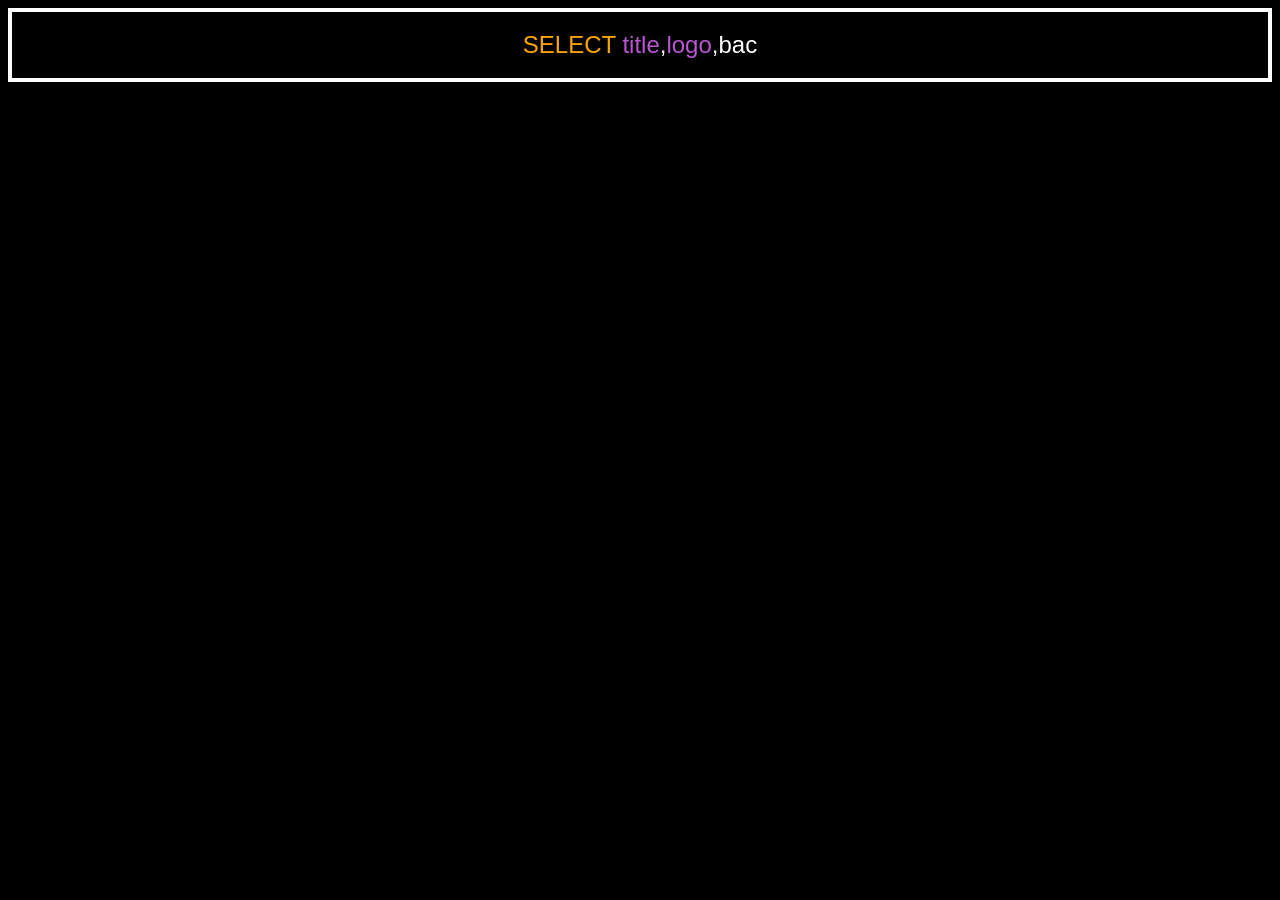
==== index.html @ f2c3ffa9 "query box logic" ====
<!DOCTYPE html>
<html lang="en">
<head>
    <meta charset="UTF-8">
    <title>Stephen Duffy - CS541 HOME</title>
    <link rel="stylesheet" href="styles.css">

    <script src="queryPrinter.js"></script>

    <script>
        let homePageQuery = "SELECT title,logo,backgrounds,hwPageLink,projectLogLink FROM pageData WHERE page = 'home';";

        function afterQuery(){

        }

        setTimeout(populateQueryNextLetter, 100, homePageQuery, afterQuery);
    </script>
</head>
<body>
    <div class = "queryBox"></div>
    <div class = "test"></div>
</body>
</html>
---- styles.css ----
body{
    color: white;
    background-color: black;
    font-family: sans-serif;
    text-align: center;
}

.queryBox{
    padding: 0.8em;
    font-size: 1.5em;
    border-color : white;
    border-width : 4px;
    border-style : solid;
}
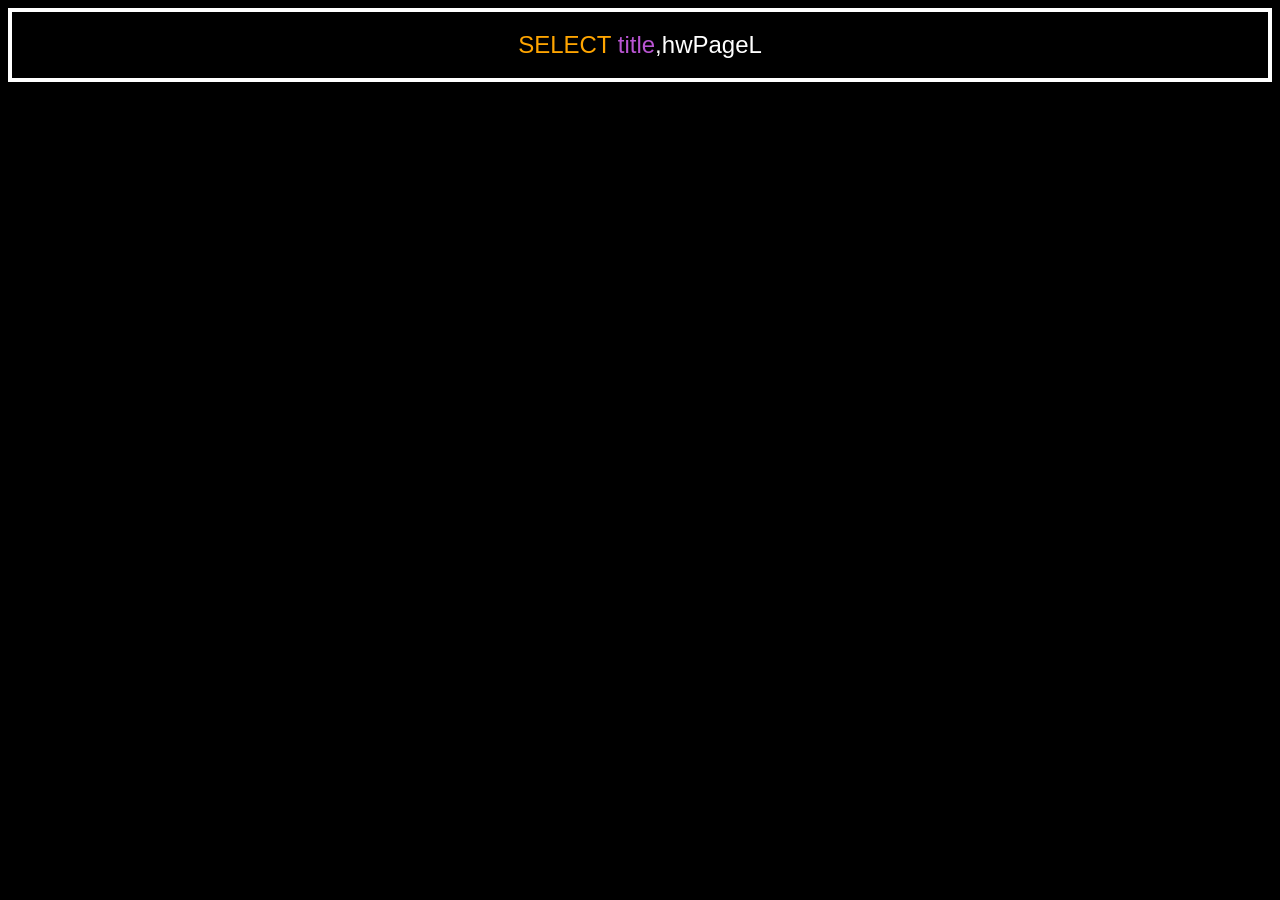
==== commit eb9dad7f: "home page" ====
--- a/index.html
+++ b/index.html
@@ -6,12 +6,33 @@
     <link rel="stylesheet" href="styles.css">
 
     <script src="queryPrinter.js"></script>
+    <script src="stars.js"></script>
 
     <script>
-        let homePageQuery = "SELECT title,logo,backgrounds,hwPageLink,projectLogLink FROM pageData WHERE page = 'home';";
+        let homePageQuery = "SELECT title,hwPageLink,projectLogLink,logo,backgrounds,stars FROM pageData WHERE page = 'home';";
+        let popInObjects = ["#title",".hwlink",".projectLogLink",".logo","backgrounds", "stars"];
 
         function afterQuery(){
-
+            if(popInObjects.length > 0){
+                if(popInObjects[0].startsWith(".") || popInObjects[0].startsWith("#")) {
+                    let thing = document.querySelector(popInObjects[0])
+                    thing.hidden = false;
+                } else {
+                    //do something else
+                    if(popInObjects[0] === "backgrounds"){
+                        document.querySelector("#title").style.backgroundColor = "";
+                        document.querySelector(".hwlink").style.backgroundColor = "";
+                        document.querySelector(".projectLogLink").style.backgroundColor = "";
+                    } else if(popInObjects[0] === "stars"){
+                        genStars(150)
+                    } else {
+                        console.error("unknown query element "+popInObjects[0]);
+                    }
+                }
+                popInObjects.reverse().pop()
+                popInObjects.reverse()
+                setTimeout(afterQuery, 500)
+            }
         }
 
         setTimeout(populateQueryNextLetter, 100, homePageQuery, afterQuery);
@@ -19,6 +40,25 @@
 </head>
 <body>
     <div class = "queryBox"></div>
-    <div class = "test"></div>
+    <div class = "popBox logo" hidden>
+        <img src = "datalogo.png" alt = "Stephen Duffy logo but as a database icon" class = "logo"/>
+    </div>
+    <div class = "popBox" id="title" hidden style="background-color: rgba(0, 0, 0, 0)">
+        <h1>Stephen Duffy<br>CS541 HOME PAGE</h1>
+    </div>
+
+    <div class="linkHolderOuter">
+        <div class="linkHolderInner hwlink popBox" hidden style="background-color: rgba(0, 0, 0, 0)">
+            <a href="homework.html">
+                <div class="linkContent">Homework Page</div>
+            </a>
+        </div>
+
+        <div class="linkHolderInner projectLogLink popBox" hidden style="background-color: rgba(0, 0, 0, 0)">
+            <a href="Project_log.html">
+                <div class="linkContent">Project Log</div>
+            </a>
+        </div>
+    </div>
 </body>
 </html>
--- a/styles.css
+++ b/styles.css
@@ -11,4 +11,61 @@
     border-color : white;
     border-width : 4px;
     border-style : solid;
+}
+
+@keyframes slideDownIn {
+    from{
+        opacity: 0;
+        transform: translateY(-50px);
+    }
+    to{
+        opacity: 1;
+        transform: translateY(0);
+    }
+}
+
+.popBox{
+    animation: slideDownIn .5s ease-out forwards;
+}
+
+#title{
+    height:auto;
+    background-color:#04ff0057;
+    margin-top:3px;
+    padding-bottom: 0.5%;
+    font-size: 5em;
+}
+
+img.logo{
+   aspect-ratio: auto;
+    height: 50em;
+}
+
+.linkHolderOuter{
+    display: flex;
+    justify-content: center;
+    padding: 2em;
+}
+
+.linkHolderInner{
+    padding: 1em;
+    background-color: rgba(0, 151, 168, 0.34);
+}
+
+a:link{
+    color:#00D0FF;
+    text-decoration: none;
+}
+a:visited{color:#00D0FF;}
+
+.linkContent{
+    padding: 1em;
+    font-size: 4em;
+    font-weight: bold;
+    background-color: rgba(0, 89, 255, 0.34);
+    color: white;
+}
+
+.linkContent:hover{
+    background-color: #16c5d6;
 }
